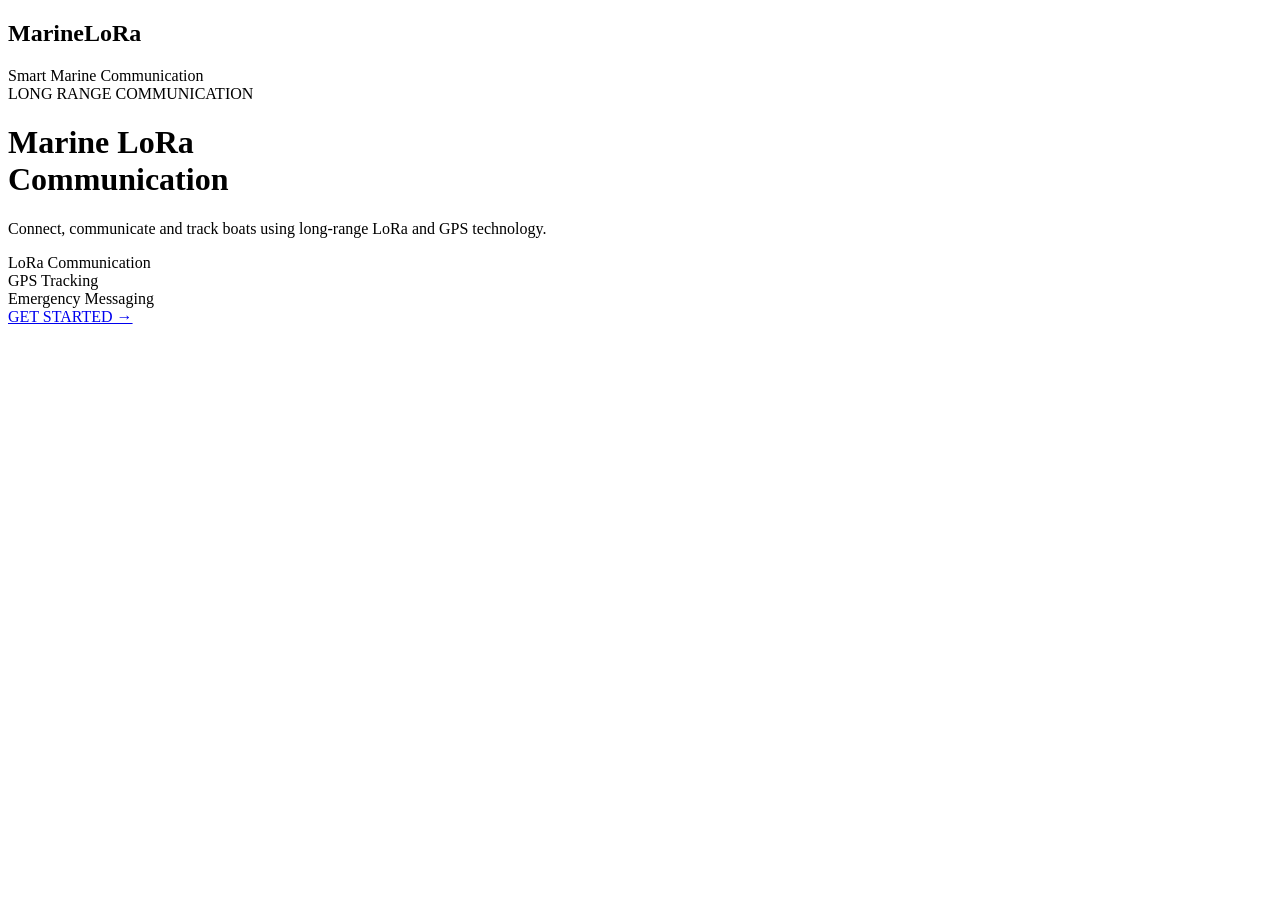
==== index.html @ b0d5acc1 "Add initial HTML structure for Marine LoRa app" ====
<!DOCTYPE html>
<html lang="en">
<head>
    <meta charset="UTF-8">
    <meta name="viewport" content="width=device-width, initial-scale=1.0">
    <title>Marine LoRa Communication</title>
    <link rel="stylesheet" href="style.css">
</head>

<body>

    <nav>
        <h2> MarineLoRa</h2>
        <span>Smart Marine Communication</span>
    </nav>

    <main class="hero">

        <div class="badge"> LONG RANGE COMMUNICATION</div>

        <h1>
            Marine <span>LoRa</span><br>
            Communication
        </h1>

        <p>
            Connect, communicate and track boats using
            long-range LoRa and GPS technology.
        </p>

        <div class="features">
            <div> LoRa Communication</div>
            <div> GPS Tracking</div>
            <div> Emergency Messaging</div>
        </div>

        <a href="register.html" class="button">
            GET STARTED →
        </a>

    </main>

</body>
</html>
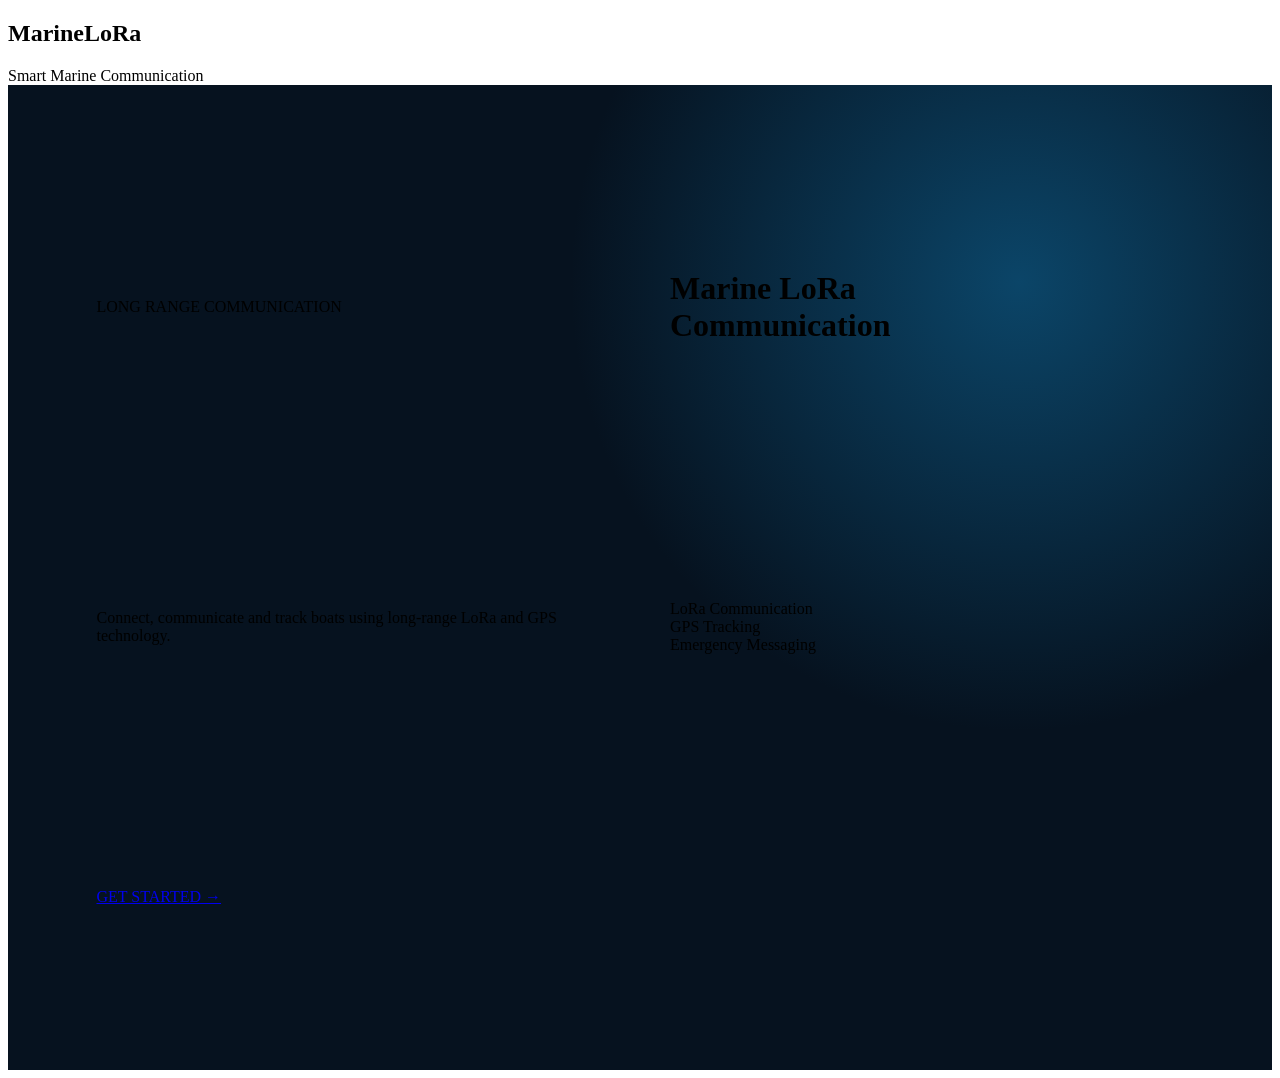
==== commit 64ecf93e: "Fix formatting in index.html" ====
--- a/index.html
+++ b/index.html
@@ -1,22 +1,27 @@
 <!DOCTYPE html>
 <html lang="en">
+
 <head>
     <meta charset="UTF-8">
     <meta name="viewport" content="width=device-width, initial-scale=1.0">
+
     <title>Marine LoRa Communication</title>
+
     <link rel="stylesheet" href="style.css">
 </head>
 
 <body>
 
     <nav>
-        <h2> MarineLoRa</h2>
+        <h2>MarineLoRa</h2>
         <span>Smart Marine Communication</span>
     </nav>
 
     <main class="hero">
 
-        <div class="badge"> LONG RANGE COMMUNICATION</div>
+        <div class="badge">
+            LONG RANGE COMMUNICATION
+        </div>
 
         <h1>
             Marine <span>LoRa</span><br>
@@ -41,4 +46,5 @@
     </main>
 
 </body>
+
 </html>
--- a/style.css
+++ b/style.css
@@ -0,0 +1,153 @@
+/* =========================
+   MARINE HERO IMAGE
+========================= */
+
+.hero {
+    min-height: calc(100vh - 75px);
+
+    padding: 80px 7%;
+
+    display: grid;
+
+    grid-template-columns: 1fr 1fr;
+
+    gap: 60px;
+
+    align-items: center;
+
+    background:
+        radial-gradient(
+            circle at 80% 20%,
+            #0b4568,
+            transparent 35%
+        ),
+        #06121f;
+}
+
+
+.hero-content {
+    position: relative;
+
+    z-index: 2;
+}
+
+
+.hero-image {
+    position: relative;
+
+    width: 100%;
+
+    height: 500px;
+
+    border-radius: 24px;
+
+    overflow: hidden;
+
+    border: 1px solid #1d536d;
+
+    box-shadow:
+        0 25px 70px rgba(0, 0, 0, 0.5);
+}
+
+
+.hero-image img {
+    width: 100%;
+
+    height: 100%;
+
+    object-fit: cover;
+
+    display: block;
+}
+
+
+/* Dark overlay */
+
+.hero-image::after {
+
+    content: "";
+
+    position: absolute;
+
+    inset: 0;
+
+    background:
+        linear-gradient(
+            180deg,
+            transparent 45%,
+            rgba(3, 15, 25, 0.8)
+        );
+
+    pointer-events: none;
+}
+
+
+/* Image information */
+
+.image-overlay {
+
+    position: absolute;
+
+    bottom: 20px;
+
+    left: 20px;
+
+    right: 20px;
+
+    z-index: 2;
+
+    display: flex;
+
+    gap: 10px;
+
+    flex-wrap: wrap;
+}
+
+
+.image-overlay span {
+
+    padding: 10px 14px;
+
+    border-radius: 8px;
+
+    background: rgba(5, 24, 37, 0.85);
+
+    border: 1px solid #28627d;
+
+    color: #d8f5ff;
+
+    font-size: 13px;
+
+    backdrop-filter: blur(6px);
+}
+
+
+/* =========================
+   MOBILE
+========================= */
+
+@media (max-width: 850px) {
+
+    .hero {
+
+        grid-template-columns: 1fr;
+
+        padding: 70px 7%;
+
+    }
+
+
+    .hero-image {
+
+        height: 350px;
+
+    }
+
+
+    h1 {
+
+        font-size: 48px;
+
+    }
+
+}
